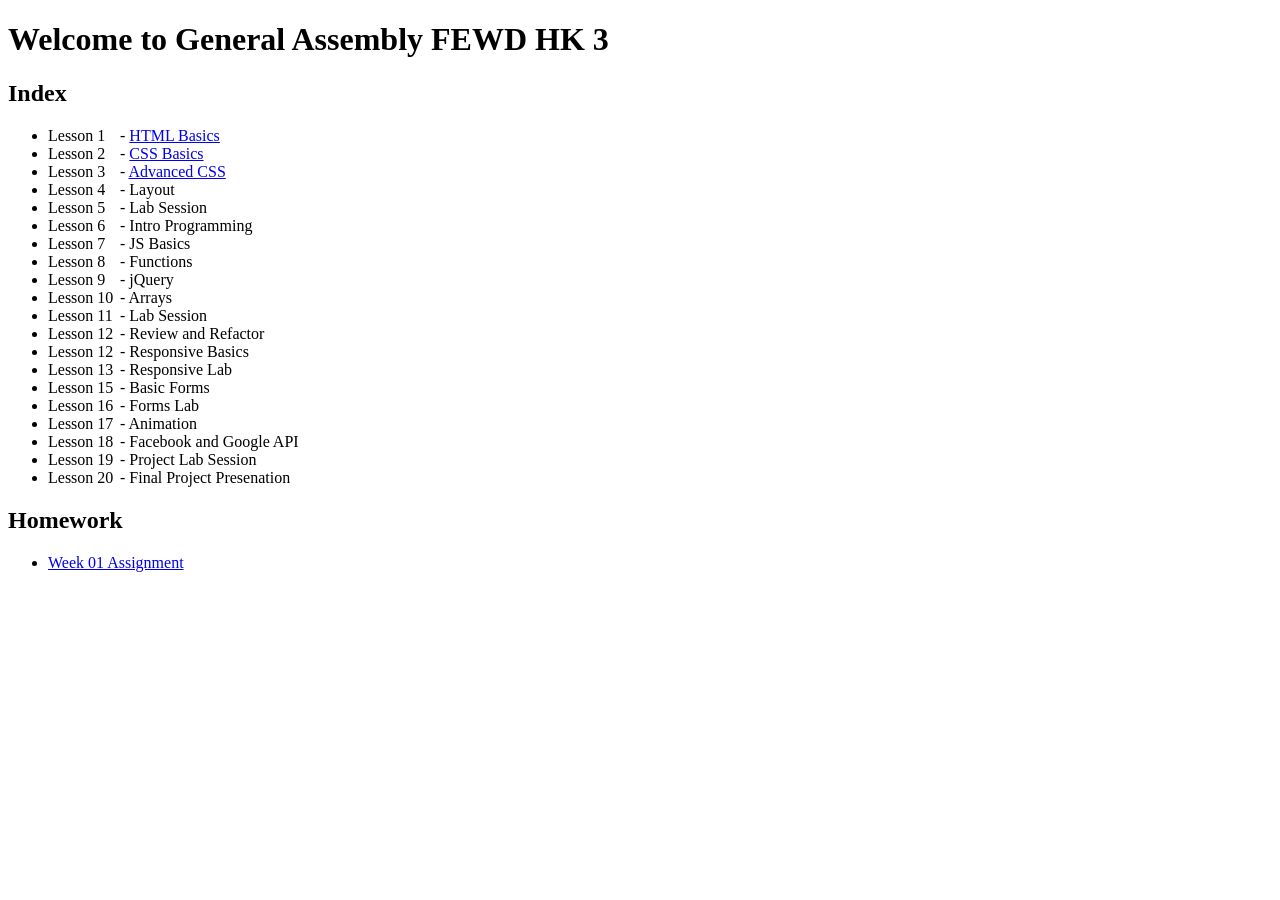
==== index.html @ 65152c5c "Merge branch 'gh-pages' of github.com:ga-students/FEWD_HK_3 into gh-pages" ====
<!doctype html>
<html>
  <head>
    <title>FEWD HK 3</title>
    <script language="javascript">
    	//location.replace("slides/")
    </script>
    <style type="text/css">
      span.label {
        display: inline-block;
        width: 72px;
      }
    </style>
  </head>
  <body>
    <h1>Welcome to General Assembly FEWD HK 3</h1>
    <h2>Index</h2>
    <ul>
      <li><span class="label">Lesson 1 </span>- <a href="http://ga-students.github.io/FEWD_HK_3/slides/?lesson=1" target="_blank">HTML Basics</a></li>
      <li><span class="label">Lesson 2 </span>- <a href="http://ga-students.github.io/FEWD_HK_3/slides/?lesson=2" target="_blank">CSS Basics</a></li>
      <li><span class="label">Lesson 3 </span>- <a href="http://ga-students.github.io/FEWD_HK_3/slides/?lesson=3" target="_blank">Advanced CSS</a></li>
      <li><span class="label">Lesson 4 </span>- Layout</li>
      <li><span class="label">Lesson 5 </span>- Lab Session</li>
      <li><span class="label">Lesson 6 </span>- Intro Programming</li>
      <li><span class="label">Lesson 7 </span>- JS Basics</li>
      <li><span class="label">Lesson 8 </span>- Functions</li>
      <li><span class="label">Lesson 9 </span>- jQuery</li>
      <li><span class="label">Lesson 10</span>- Arrays</li>
      <li><span class="label">Lesson 11</span>- Lab Session</li>
      <li><span class="label">Lesson 12</span>- Review and Refactor</li>
      <li><span class="label">Lesson 12</span>- Responsive Basics</li>
      <li><span class="label">Lesson 13</span>- Responsive Lab</li>
      <li><span class="label">Lesson 15</span>- Basic Forms</li>
      <li><span class="label">Lesson 16</span>- Forms Lab</li>
      <li><span class="label">Lesson 17</span>- Animation</li>
      <li><span class="label">Lesson 18</span>- Facebook and Google API</li>
      <li><span class="label">Lesson 19</span>- Project Lab Session</li>
      <li><span class="label">Lesson 20</span>- Final Project Presenation</li>
    </ul>
    <h2>Homework</h2>
    <ul>
      <li><a href="http://ga-students.github.io/FEWD_HK_3/homework/week1/" target="_blank">Week 01 Assignment</a></li>
    </ul>
  </body>
</html>
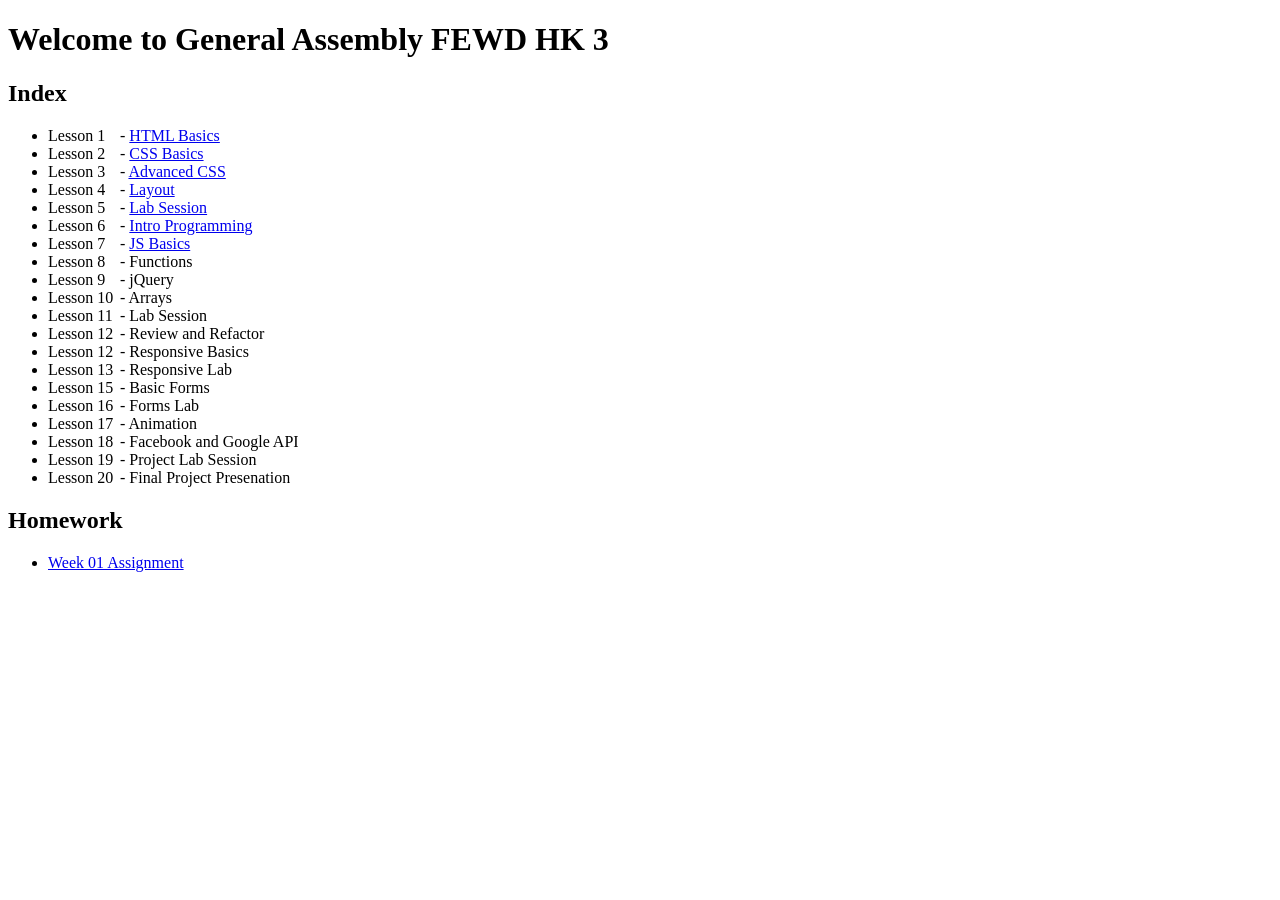
==== commit def11399: "Merge branch 'gh-pages' of github.com:ga-students/FEWD_HK_3 into gh-pages" ====
--- a/index.html
+++ b/index.html
@@ -19,10 +19,10 @@
       <li><span class="label">Lesson 1 </span>- <a href="http://ga-students.github.io/FEWD_HK_3/slides/?lesson=1" target="_blank">HTML Basics</a></li>
       <li><span class="label">Lesson 2 </span>- <a href="http://ga-students.github.io/FEWD_HK_3/slides/?lesson=2" target="_blank">CSS Basics</a></li>
       <li><span class="label">Lesson 3 </span>- <a href="http://ga-students.github.io/FEWD_HK_3/slides/?lesson=3" target="_blank">Advanced CSS</a></li>
-      <li><span class="label">Lesson 4 </span>- Layout</li>
-      <li><span class="label">Lesson 5 </span>- Lab Session</li>
-      <li><span class="label">Lesson 6 </span>- Intro Programming</li>
-      <li><span class="label">Lesson 7 </span>- JS Basics</li>
+      <li><span class="label">Lesson 4 </span>- <a href="http://ga-students.github.io/FEWD_HK_3/slides/?lesson=4" target="_blank">Layout</a></li>
+      <li><span class="label">Lesson 5 </span>- <a href="http://ga-students.github.io/FEWD_HK_3/slides/?lesson=5" target="_blank">Lab Session</a></li>
+      <li><span class="label">Lesson 6 </span>- <a href="http://ga-students.github.io/FEWD_HK_3/slides/?lesson=6" target="_blank">Intro Programming</a></li>
+      <li><span class="label">Lesson 7 </span>- <a href="http://ga-students.github.io/FEWD_HK_3/slides/?lesson=7" target="_blank">JS Basics</a></li>
       <li><span class="label">Lesson 8 </span>- Functions</li>
       <li><span class="label">Lesson 9 </span>- jQuery</li>
       <li><span class="label">Lesson 10</span>- Arrays</li>
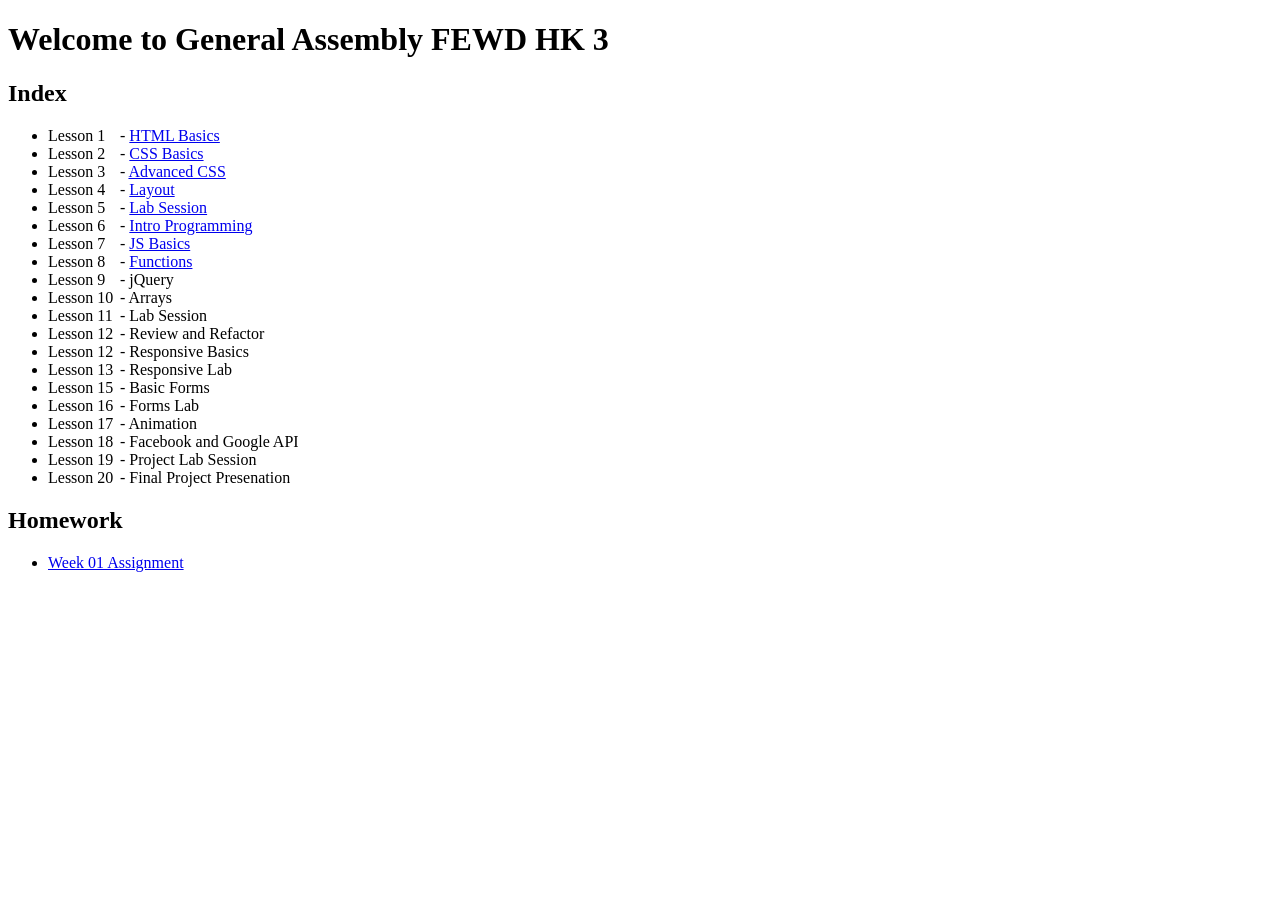
==== commit b60b4338: "Prepare lesson 8." ====
--- a/index.html
+++ b/index.html
@@ -23,7 +23,7 @@
       <li><span class="label">Lesson 5 </span>- <a href="http://ga-students.github.io/FEWD_HK_3/slides/?lesson=5" target="_blank">Lab Session</a></li>
       <li><span class="label">Lesson 6 </span>- <a href="http://ga-students.github.io/FEWD_HK_3/slides/?lesson=6" target="_blank">Intro Programming</a></li>
       <li><span class="label">Lesson 7 </span>- <a href="http://ga-students.github.io/FEWD_HK_3/slides/?lesson=7" target="_blank">JS Basics</a></li>
-      <li><span class="label">Lesson 8 </span>- Functions</li>
+      <li><span class="label">Lesson 8 </span>- <a href="http://ga-students.github.io/FEWD_HK_3/slides/?lesson=8" target="_blank">Functions</a></li>
       <li><span class="label">Lesson 9 </span>- jQuery</li>
       <li><span class="label">Lesson 10</span>- Arrays</li>
       <li><span class="label">Lesson 11</span>- Lab Session</li>
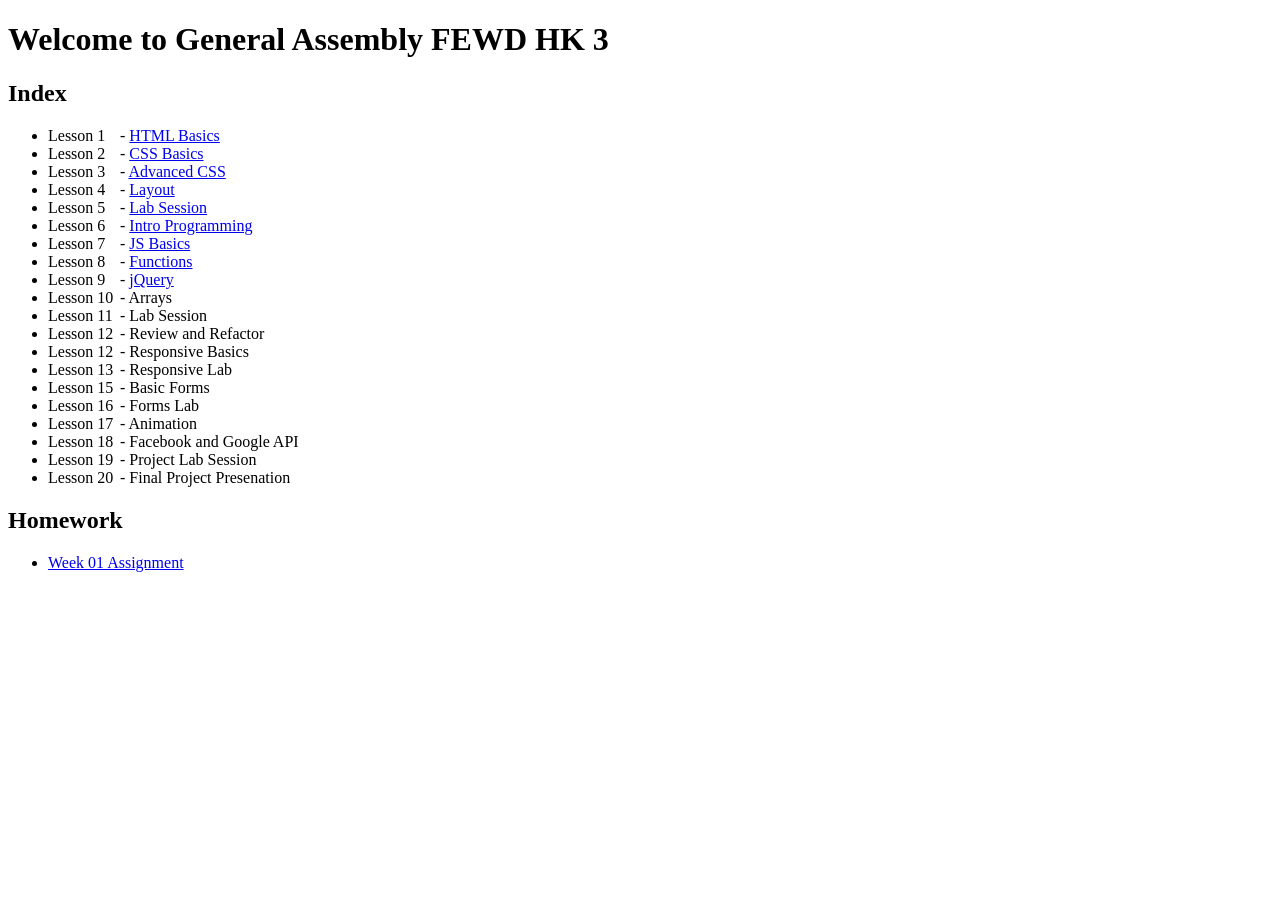
==== commit 1e9c0014: "Prepare lesson 9." ====
--- a/index.html
+++ b/index.html
@@ -24,7 +24,7 @@
       <li><span class="label">Lesson 6 </span>- <a href="http://ga-students.github.io/FEWD_HK_3/slides/?lesson=6" target="_blank">Intro Programming</a></li>
       <li><span class="label">Lesson 7 </span>- <a href="http://ga-students.github.io/FEWD_HK_3/slides/?lesson=7" target="_blank">JS Basics</a></li>
       <li><span class="label">Lesson 8 </span>- <a href="http://ga-students.github.io/FEWD_HK_3/slides/?lesson=8" target="_blank">Functions</a></li>
-      <li><span class="label">Lesson 9 </span>- jQuery</li>
+      <li><span class="label">Lesson 9 </span>- <a href="http://ga-students.github.io/FEWD_HK_3/slides/?lesson=9" target="_blank">jQuery</a></li>
       <li><span class="label">Lesson 10</span>- Arrays</li>
       <li><span class="label">Lesson 11</span>- Lab Session</li>
       <li><span class="label">Lesson 12</span>- Review and Refactor</li>
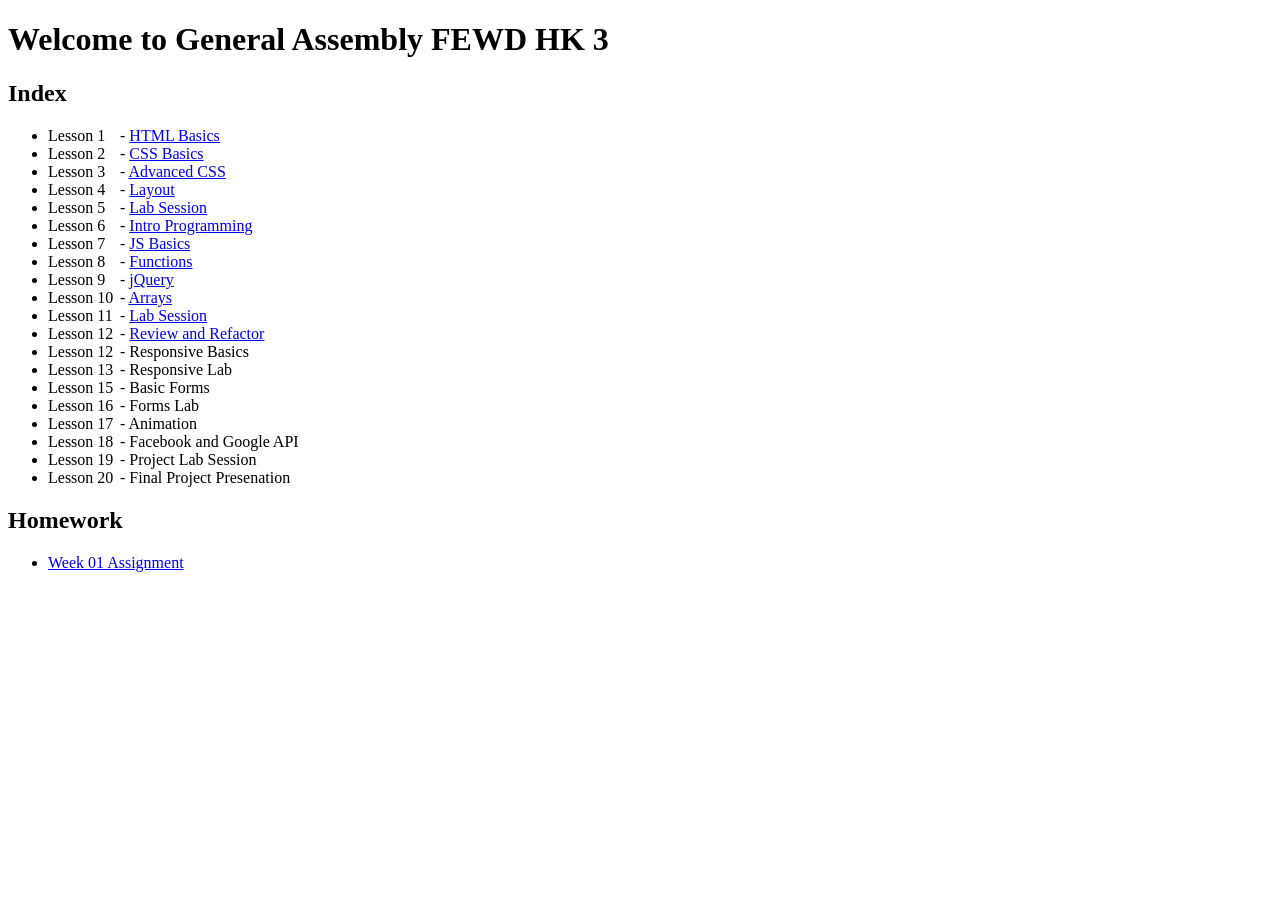
==== commit 41591f7c: "prepare lesson 12." ====
--- a/index.html
+++ b/index.html
@@ -25,9 +25,9 @@
       <li><span class="label">Lesson 7 </span>- <a href="http://ga-students.github.io/FEWD_HK_3/slides/?lesson=7" target="_blank">JS Basics</a></li>
       <li><span class="label">Lesson 8 </span>- <a href="http://ga-students.github.io/FEWD_HK_3/slides/?lesson=8" target="_blank">Functions</a></li>
       <li><span class="label">Lesson 9 </span>- <a href="http://ga-students.github.io/FEWD_HK_3/slides/?lesson=9" target="_blank">jQuery</a></li>
-      <li><span class="label">Lesson 10</span>- Arrays</li>
-      <li><span class="label">Lesson 11</span>- Lab Session</li>
-      <li><span class="label">Lesson 12</span>- Review and Refactor</li>
+      <li><span class="label">Lesson 10</span>- <a href="http://ga-students.github.io/FEWD_HK_3/slides/?lesson=10" target="_blank">Arrays</a></li>
+      <li><span class="label">Lesson 11</span>- <a href="http://ga-students.github.io/FEWD_HK_3/slides/?lesson=11" target="_blank">Lab Session</a></li>
+      <li><span class="label">Lesson 12</span>- <a href="http://ga-students.github.io/FEWD_HK_3/slides/?lesson=12" target="_blank">Review and Refactor</a></li>
       <li><span class="label">Lesson 12</span>- Responsive Basics</li>
       <li><span class="label">Lesson 13</span>- Responsive Lab</li>
       <li><span class="label">Lesson 15</span>- Basic Forms</li>
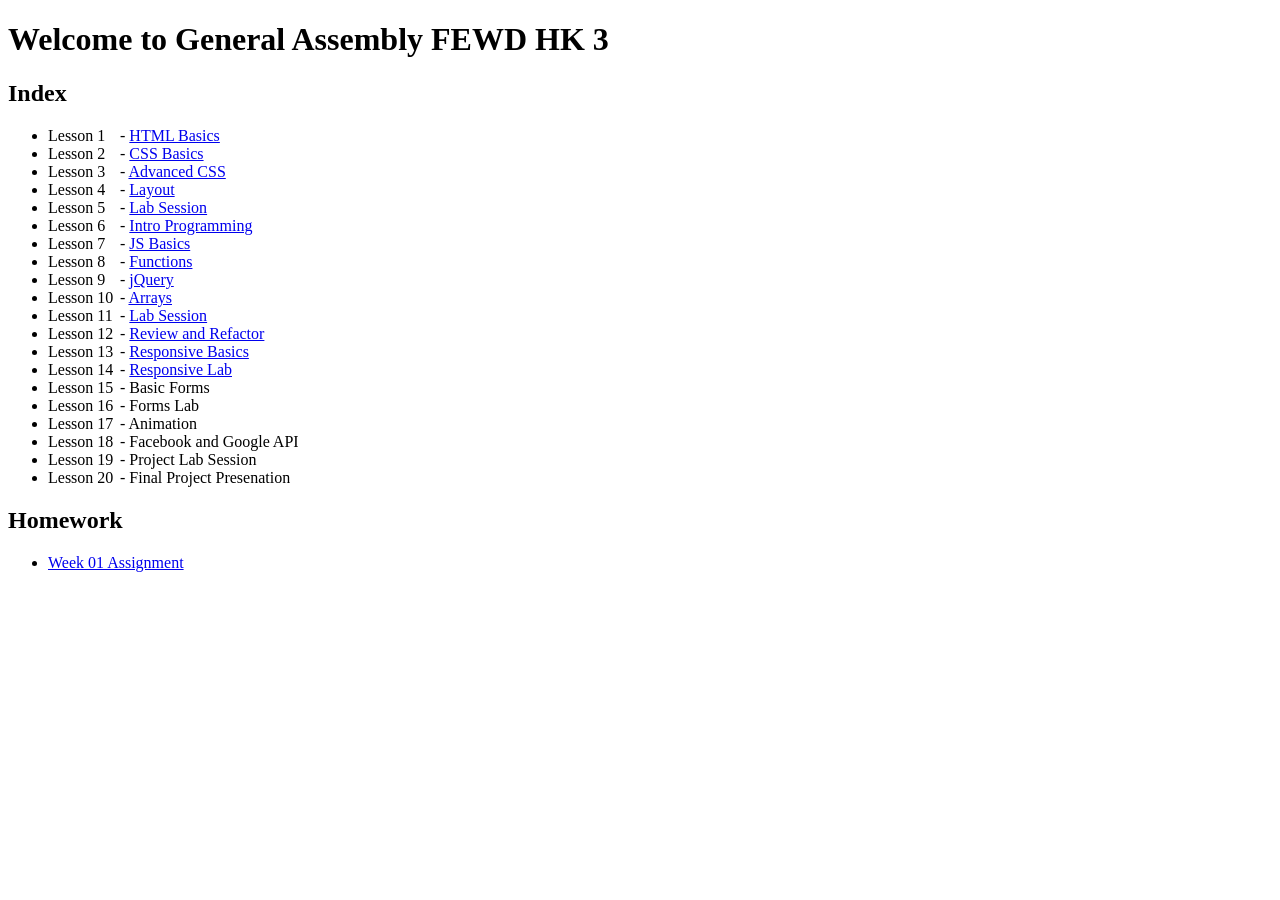
==== commit 4aeaaf1a: "Update the index.html for lesson 13 and 14." ====
--- a/index.html
+++ b/index.html
@@ -28,8 +28,8 @@
       <li><span class="label">Lesson 10</span>- <a href="http://ga-students.github.io/FEWD_HK_3/slides/?lesson=10" target="_blank">Arrays</a></li>
       <li><span class="label">Lesson 11</span>- <a href="http://ga-students.github.io/FEWD_HK_3/slides/?lesson=11" target="_blank">Lab Session</a></li>
       <li><span class="label">Lesson 12</span>- <a href="http://ga-students.github.io/FEWD_HK_3/slides/?lesson=12" target="_blank">Review and Refactor</a></li>
-      <li><span class="label">Lesson 12</span>- Responsive Basics</li>
-      <li><span class="label">Lesson 13</span>- Responsive Lab</li>
+      <li><span class="label">Lesson 13</span>- <a href="http://ga-students.github.io/FEWD_HK_3/slides/?lesson=13" target="_blank">Responsive Basics</a></li>
+      <li><span class="label">Lesson 14</span>- <a href="http://ga-students.github.io/FEWD_HK_3/slides/?lesson=14" target="_blank">Responsive Lab</a></li>
       <li><span class="label">Lesson 15</span>- Basic Forms</li>
       <li><span class="label">Lesson 16</span>- Forms Lab</li>
       <li><span class="label">Lesson 17</span>- Animation</li>
